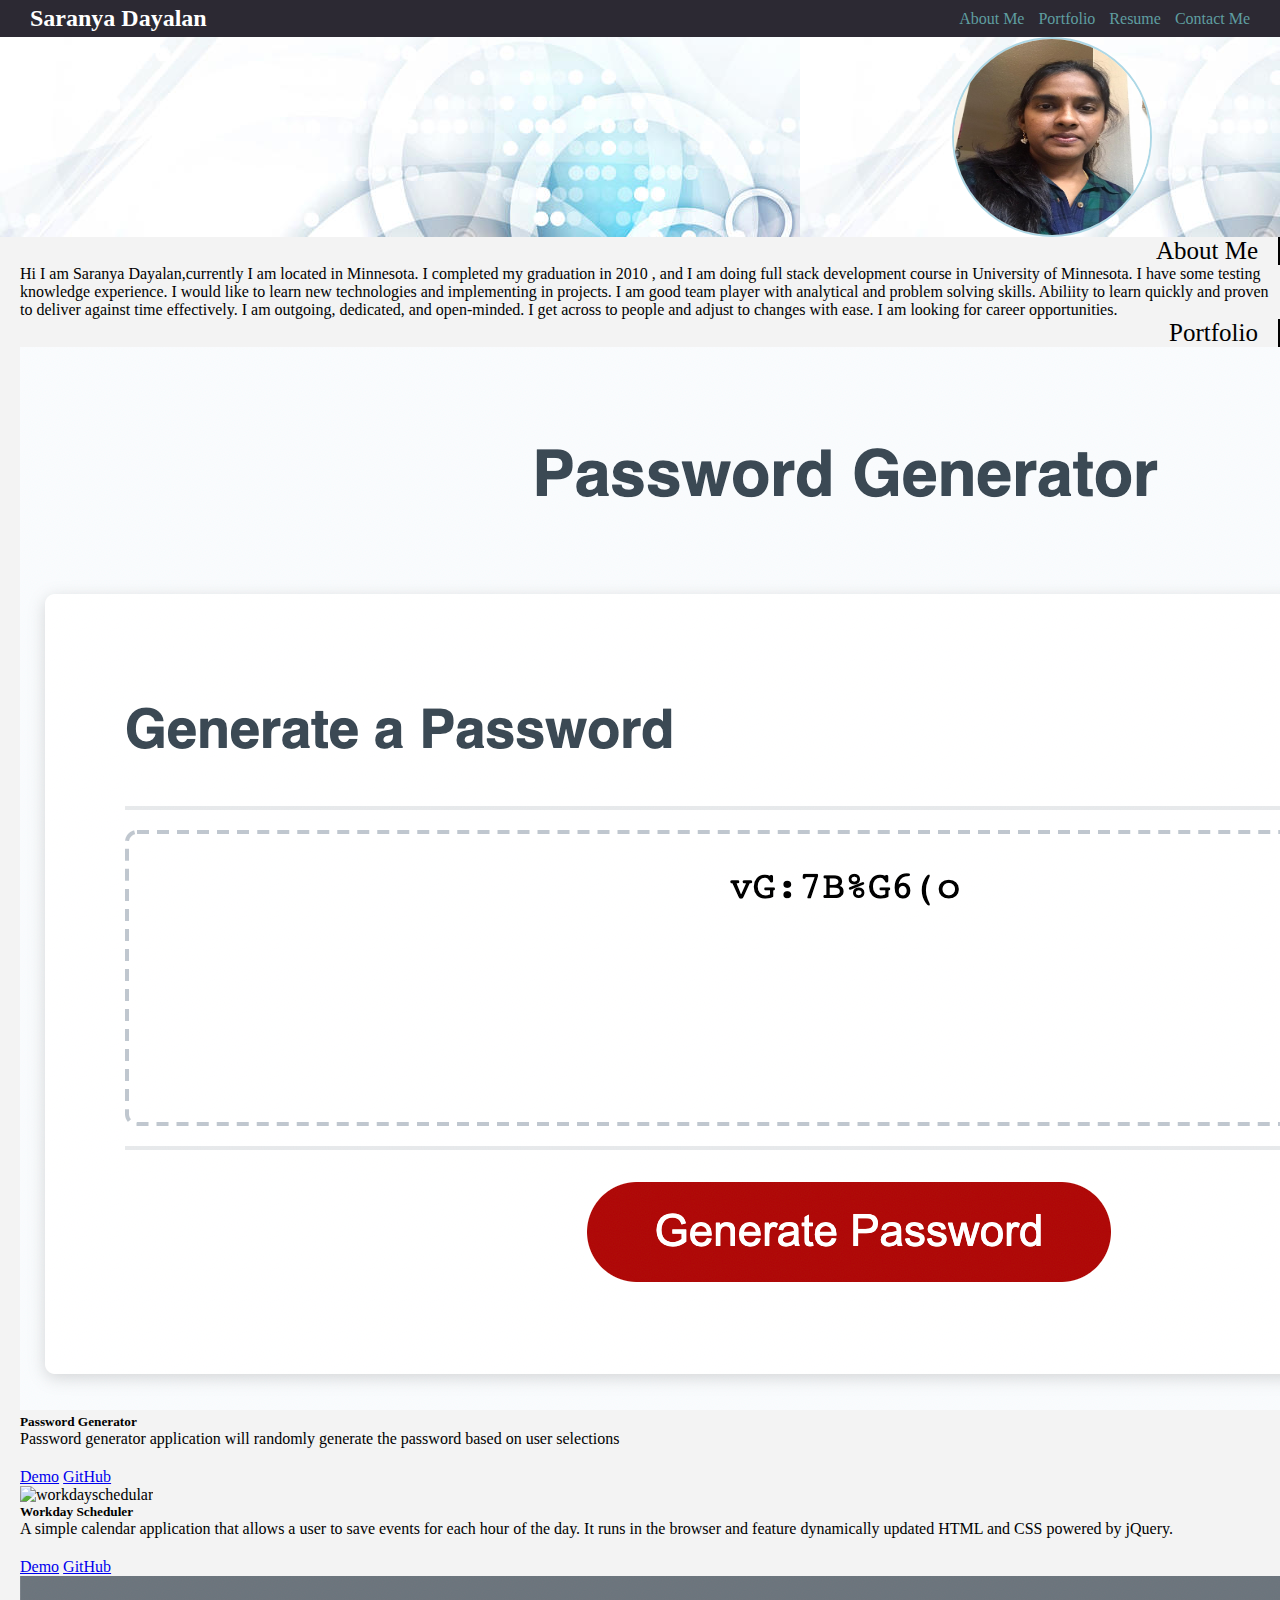
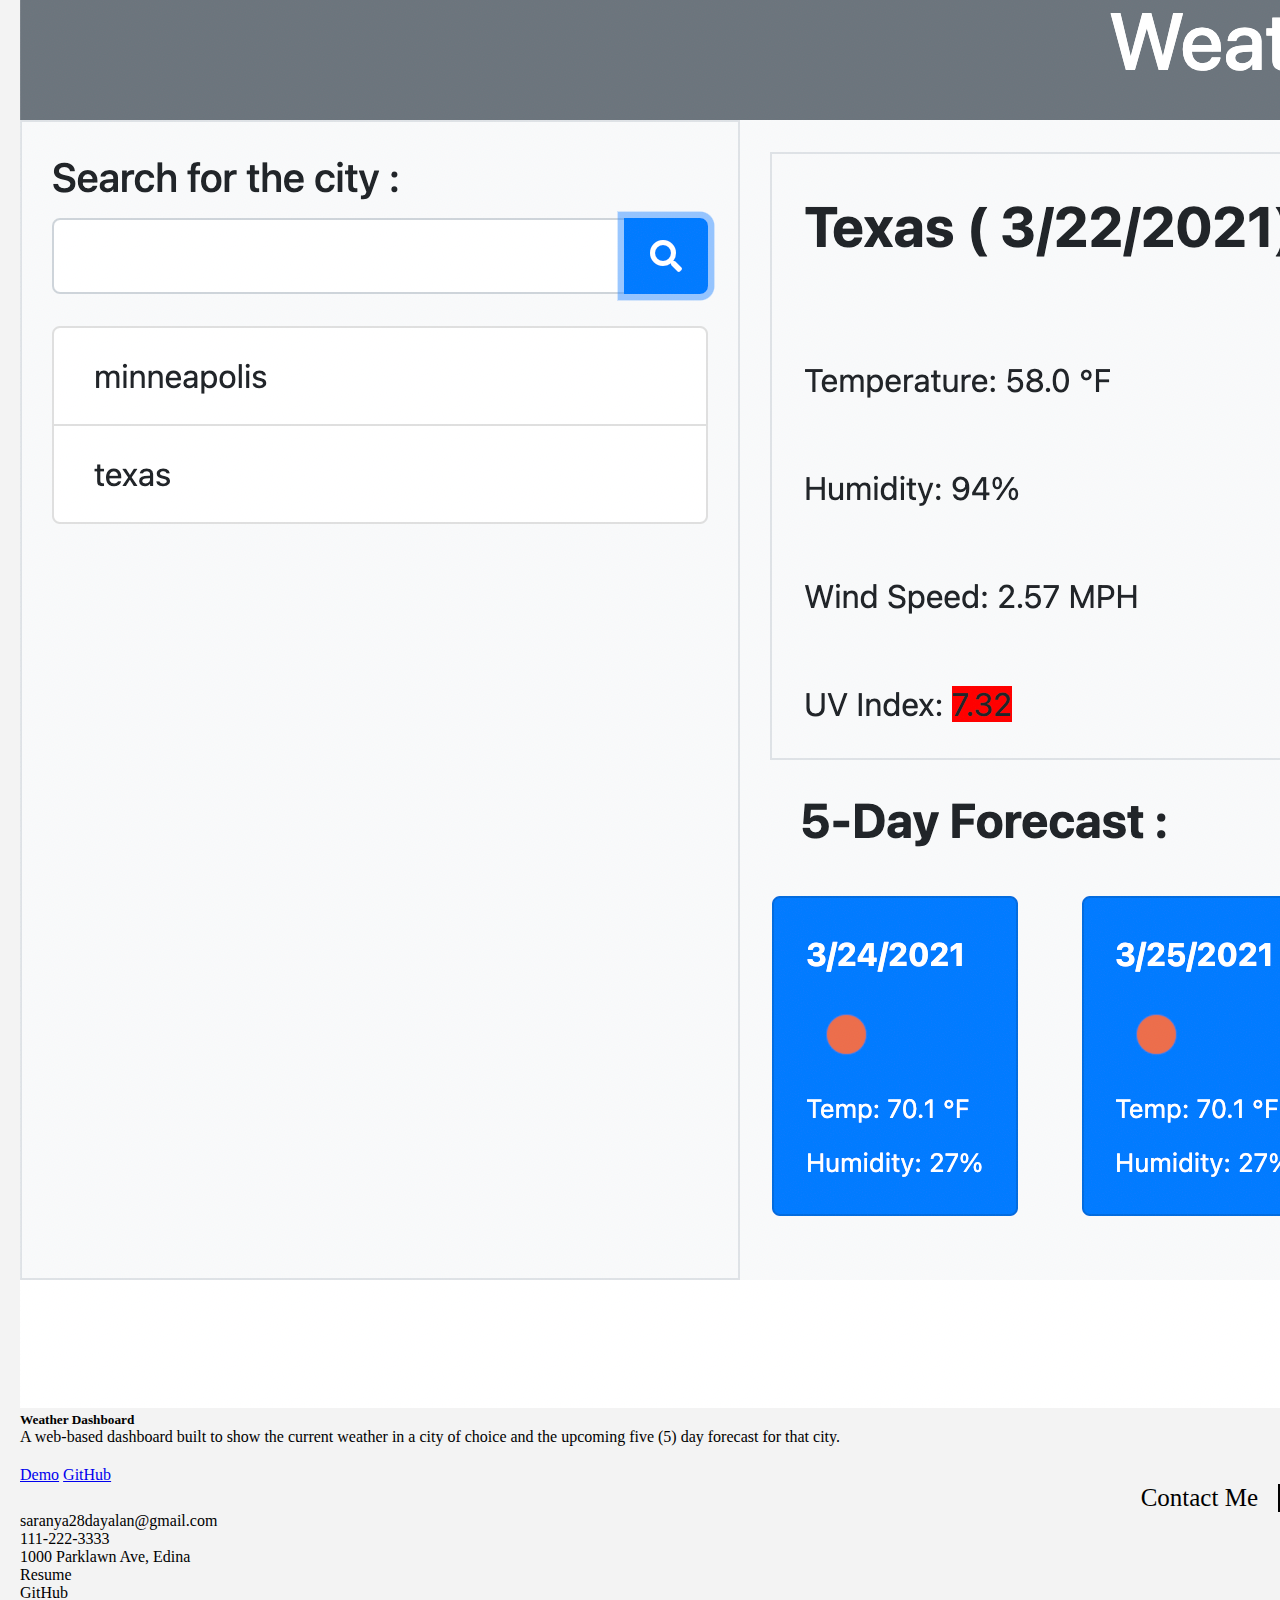
==== portfolio/newindex.html @ fa9dd812 "updated portfolio changes" ====
<!DOCTYPE html>
<html lang="en">
    <head>
        <meta charset="UTF-8">
        <meta name="viewport" content="width=device-width, initial-scale=1.0">
        <title>Portfolio</title>
        <link rel="stylesheet" href="https://use.fontawesome.com/releases/v5.8.1/css/all.css" integrity="sha384-50oBUHEmvpQ+1lW4y57PTFmhCaXp0ML5d60M1M7uH2+nqUivzIebhndOJK28anvf" crossorigin="anonymous"/>
        <link rel="stylesheet" href="https://cdn.jsdelivr.net/npm/bootstrap@4.6.0/dist/css/bootstrap.min.css" integrity="sha384-B0vP5xmATw1+K9KRQjQERJvTumQW0nPEzvF6L/Z6nronJ3oUOFUFpCjEUQouq2+l" crossorigin="anonymous">
        <link rel="stylesheet" href="./assets/css/style.css" />
    </head>
    <body>
        <header>
            <h2>Saranya Dayalan</h2>
            <nav>
                <a href="#aboutUs">About Me</a>
                <a href="#portFolio">Portfolio</a>
                <a href="resume.html">Resume</a>
                <a href="#contactMe">Contact Me</a>

            </nav>
        </header>

        <div class="banner">
            <img src="./assets/image/Saranya_dp.jpeg" height=200px width=200px />  
        </div>
        <main class="row mt-5 mb-5 ml-3 mr-3" id="aboutUs">
            <div class="detail-header col-lg-2 col-md-4 col-sm-12 "> About Me  </div>
            <div class="detail col-lg-10 col-md-8 col-sm-12">
                
                Hi I am Saranya Dayalan,currently I am located in Minnesota. I completed my graduation in 2010 , and I am doing full stack development course in University of Minnesota.
                I have some testing knowledge experience. I would like to learn new technologies and implementing in projects. I am good team player
                with analytical and problem solving skills. Abiliity to learn quickly and proven to deliver against time effectively.
                I am outgoing, dedicated, and open-minded. I get across to people and adjust to changes with ease. 
                I am looking for career opportunities.
            </div>
        </main>

        <main class="row mt-5 mb-5 ml-3 mr-3" id="portFolio">
            <div class="detail-header col-lg-2 col-md-4 col-sm-12 "> Portfolio  </div>
            <div class="detail col-lg-10 col-md-8 col-sm-12 d-flex ">
                <div class="container">
                <div class="row">
                    <div class="col-lg-6 col-sm-12 col-md-6 p-2">
                        <div class="card h-100">
                            <img src="assets/image/password_generator_homepage.png" class="card-img-top" alt="passwordgenerator">
                            <div class="card-body">
                            <h5 class="card-title">Password Generator</h5>
                            <p class="card-text">Password generator application will randomly generate the password based on user selections</p>
                            </div>
                            <div class="card-footer">
                                <a href="https://saranya-code.github.io/Password_Generator/" class="card-link">Demo</a>
                                <a href="https://github.com/saranya-code/Password_Generator" class="card-link">GitHub</a>
                            </div>
                        </div>
                    </div>
                    <div class="col-lg-6 col-sm-12 col-md-6 p-2">
                        <div class="card h-100">
                            <img src="assets/image/DemoURL.gif" class="card-img-top" alt="workdayschedular">
                            <div class="card-body">
                            <h5 class="card-title">Workday Scheduler</h5>
                            <p class="card-text">A simple calendar application that allows a user to save events for each hour of the day. It runs in the browser and feature dynamically updated HTML and CSS powered by jQuery.</p>
                            </div>
                            <div class="card-footer">
                                <a href="https://saranya-code.github.io/Work_Day_Scheduler/" class="card-link">Demo</a>
                                <a href="https://github.com/saranya-code/Work_Day_Scheduler" class="card-link">GitHub</a>
                            </div>
                        </div>
                    </div>

                    <div class="col-lg-6 col-sm-12 col-md-6 p-2">
                        <div class="card h-100">
                            <img src="assets/image/page2.png" class="card-img-top" alt="weaatherdashboard">
                            <div class="card-body">
                            <h5 class="card-title">Weather Dashboard</h5>
                            <p class="card-text">A web-based dashboard built to show the current weather in a city of choice and the upcoming five (5) day forecast for that city.</p>
                            </div>
                            <div class="card-footer">
                                <a href="https://saranya-code.github.io/Weather_Dashboard/" class="card-link">Demo</a>
                                <a href="https://github.com/saranya-code/Weather_Dashboard" class="card-link">GitHub</a>
                            </div>
                        </div>
                    </div>
                </div>
            </div>
        </main>
        <main class="row mt-5 mb-5 ml-3 mr-3" id="contactMe">
            <div class="detail-header col-lg-2 col-md-4 col-sm-12 "> Contact Me  </div>
            <div class="detail col-lg-10 col-md-8 col-sm-12">
                <div class="row">
                    <div class="col-4"><i class="fas fa-envelope-open"></i>  saranya28dayalan@gmail.com</div>
                    <div class="col-4"><i class="fas fa-mobile-alt"></i>  111-222-3333</div>
                    <div class="col-4"><i class="fas fa-map-marker-alt"></i>  1000 Parklawn Ave, Edina</div>
                    <div class="col-4"><i class="far fa-file-pdf"></i>  Resume</div>
                    <div class="col-4"><i class="fab fa-github"></i>  GitHub</div>
                    <div class="col-4"><i class="fab fa-linkedin"></i>  LinkedIn</div>
                 </div>
           </div>
        </main>
          
                        
                       
              



         
    <script src="https://cdnjs.cloudflare.com/ajax/libs/jquery/3.2.1/jquery.min.js"></script>  
    </body>
    </html>
---- portfolio/assets/css/style.css ----
* {
    box-sizing: border-box;
    padding: 0;
    margin: 0;
}
body{
    background-color:#f3f3f3;
}
header{
    background-color:#2c2933;
    display: flex;
    justify-content: space-between;
    padding:5px 30px;
    align-items: center;
}
h2{
    
    color: white;
}

nav a{
    color: cadetblue;
    margin-left:10px;
    text-decoration:none;
    
}
nav a:hover{

    color: white;
    text-decoration: underline;
}
.banner{
    display: flex;
    background-image: url("../image/banner.jpg");
    height:200px;
    
    justify-content: flex-end;
    align-items: flex-end;
}

.banner img{
    border-radius: 50%;
    border:2px solid lightblue;
    margin-right: 128px;
    margin-top: 10px;
}

/* main{
    display: flex;
    padding:30px;
} */
.detail-header{
   
    border-right: 2px solid black;
    font-size: 25px;
    text-align: right;
    padding-right: 20px;
}
.detail{
   font-size: 16px;
    padding-left: 20px;
}
.detail h3{
    padding: 10px 0;
}
.detail h4{
    padding: 5px 0;
}
.detail ul{
    padding-left: 10px;
}
.detail div p:last-child{
    margin-bottom: 20px;
}

/* .detail div p{
    padding-left: 10px;
} */

/* responsive layout that adapts to my viewport */

@media screen and (max-width:600px){
    header{
        background-color: #6c5f8a;
    }
    .detail-header{
        
        text-align: center;
        border:none;
        
    }
    .detail{
        width:100%;
        padding-left: 0px;
    }
    /* main{
        flex-direction: column;
    } */
}

.left-navigation div{

border: 1px solid black;
text-align: center;
height:200px;
width:100%
}
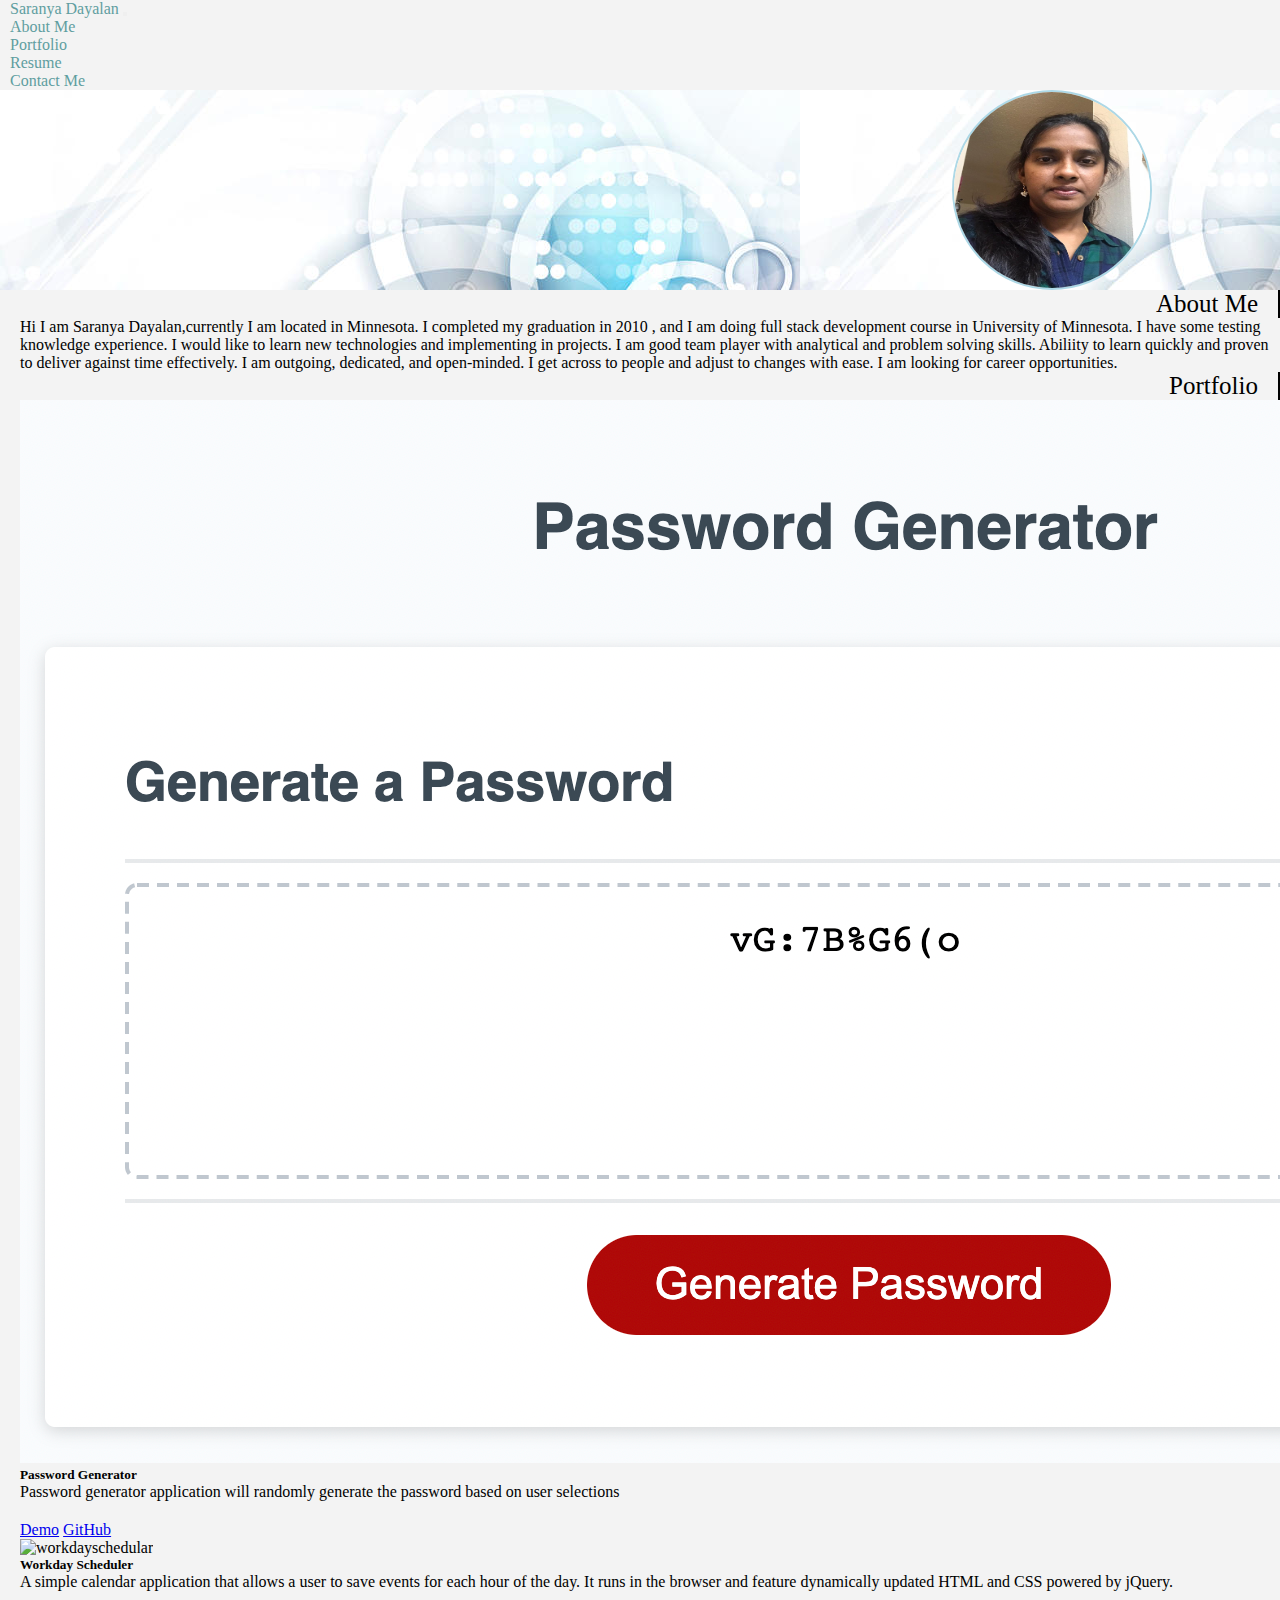
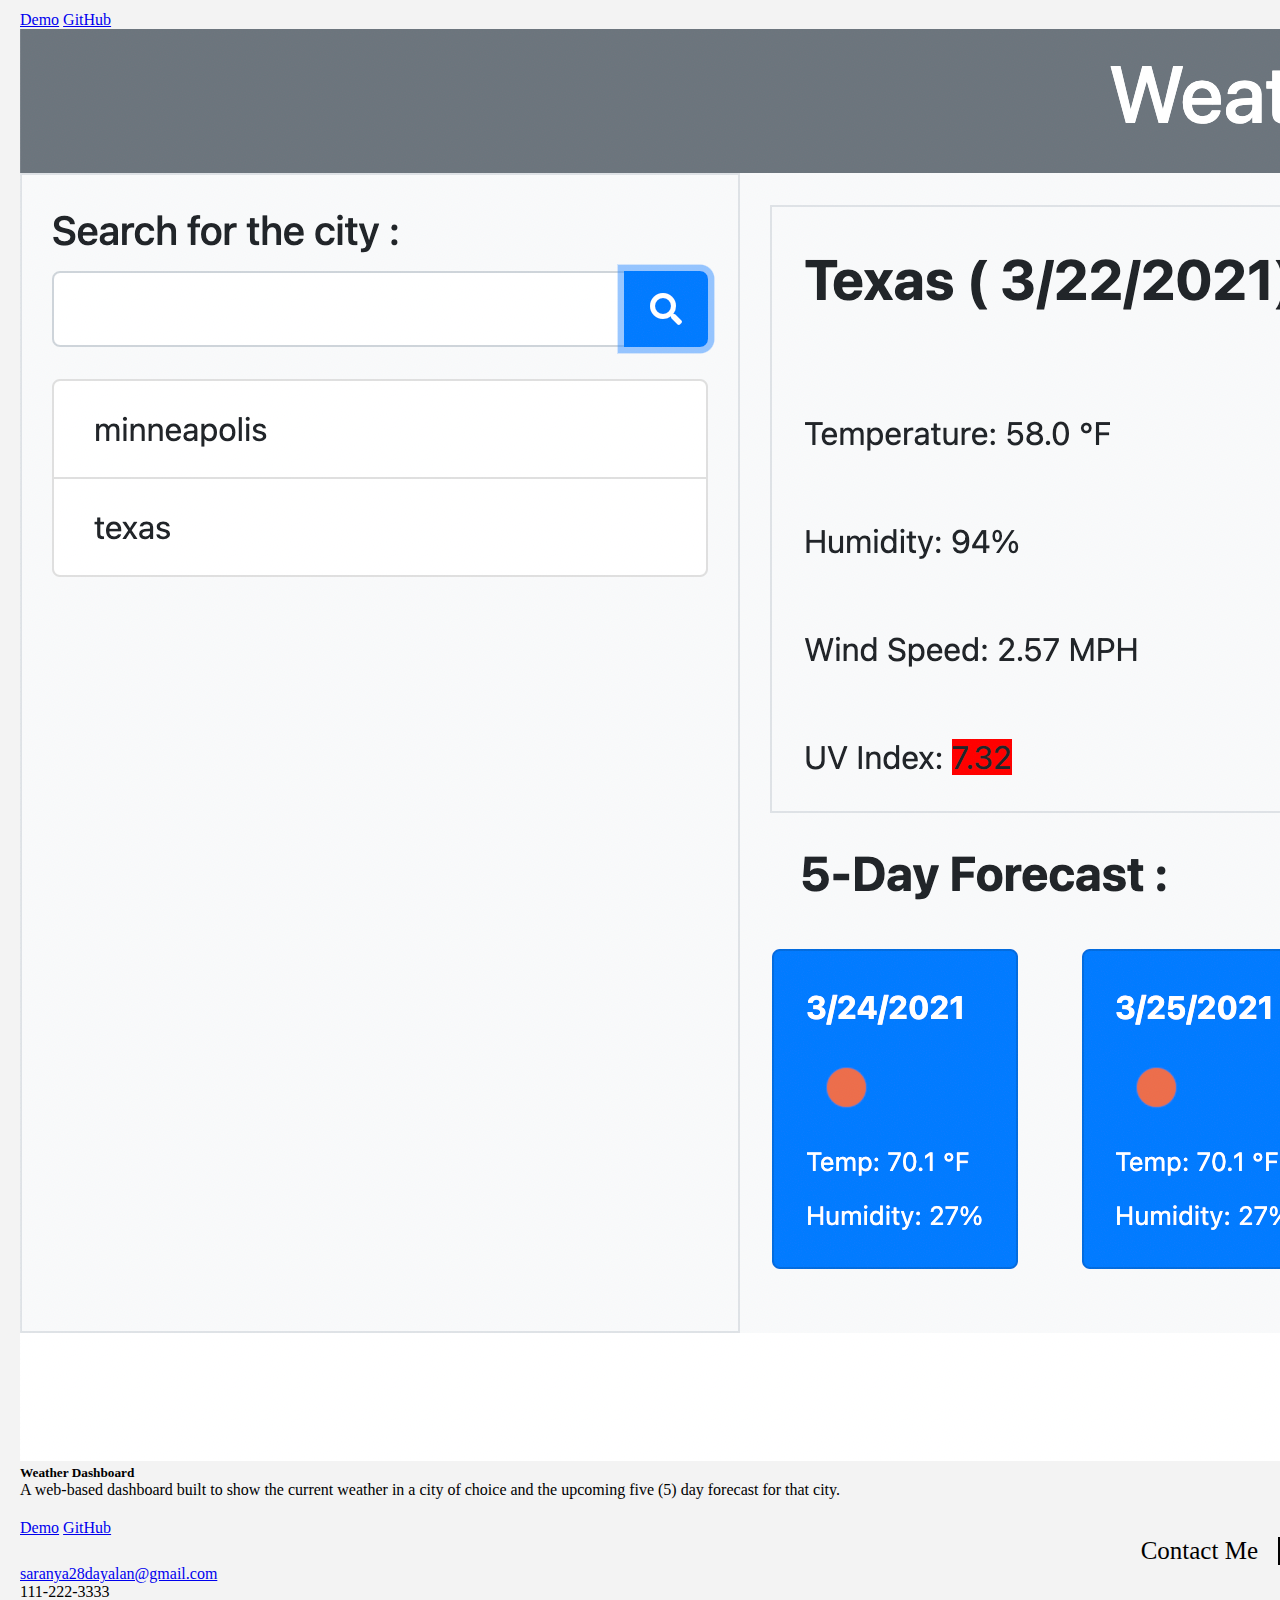
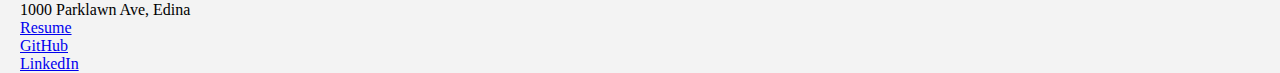
==== commit 9f16e618: "Updated Portfolio" ====
--- a/portfolio/newindex.html
+++ b/portfolio/newindex.html
@@ -10,29 +10,45 @@
     </head>
     <body>
         <header>
-            <h2>Saranya Dayalan</h2>
-            <nav>
-                <a href="#aboutUs">About Me</a>
-                <a href="#portFolio">Portfolio</a>
-                <a href="resume.html">Resume</a>
-                <a href="#contactMe">Contact Me</a>
-
-            </nav>
+            <nav class="navbar navbar-expand-lg navbar-dark bg-dark">
+                <a class="navbar-brand" href="#">Saranya Dayalan</a>
+                <button class="navbar-toggler" type="button" data-toggle="collapse" data-target="#navbarTogglerDemo02" aria-controls="navbarTogglerDemo02" aria-expanded="false" aria-label="Toggle navigation">
+                  <span class="navbar-toggler-icon"></span>
+                </button>
+              
+                <div class="collapse navbar-collapse justify-content-end" id="navbarTogglerDemo02">
+                  <ul class="navbar-nav mt-2 mt-lg-0">
+                        <li class="nav-item ">
+                            <a class="nav-link" href="#aboutUs">About Me</a>
+                        </li>
+                        <li class="nav-item">
+                            <a class="nav-link"  href="#portFolio">Portfolio</a>
+                        </li>
+                        <li class="nav-item">
+                            <a class="nav-link" href="./assets/image/Saranya_Dayalan.pdf">Resume</a>
+                        </li>
+                        <li class="nav-item">
+                            <a class="nav-link" href="#contactMe">Contact Me</a>
+                        </li>
+                  </ul>
+                </div>
+              </nav>
         </header>
 
         <div class="banner">
             <img src="./assets/image/Saranya_dp.jpeg" height=200px width=200px />  
         </div>
+
         <main class="row mt-5 mb-5 ml-3 mr-3" id="aboutUs">
             <div class="detail-header col-lg-2 col-md-4 col-sm-12 "> About Me  </div>
-            <div class="detail col-lg-10 col-md-8 col-sm-12">
-                
-                Hi I am Saranya Dayalan,currently I am located in Minnesota. I completed my graduation in 2010 , and I am doing full stack development course in University of Minnesota.
-                I have some testing knowledge experience. I would like to learn new technologies and implementing in projects. I am good team player
-                with analytical and problem solving skills. Abiliity to learn quickly and proven to deliver against time effectively.
-                I am outgoing, dedicated, and open-minded. I get across to people and adjust to changes with ease. 
-                I am looking for career opportunities.
-            </div>
+                <div class="detail col-lg-10 col-md-8 col-sm-12">
+                    
+                    Hi I am Saranya Dayalan,currently I am located in Minnesota. I completed my graduation in 2010 , and I am doing full stack development course in University of Minnesota.
+                    I have some testing knowledge experience. I would like to learn new technologies and implementing in projects. I am good team player
+                    with analytical and problem solving skills. Abiliity to learn quickly and proven to deliver against time effectively.
+                    I am outgoing, dedicated, and open-minded. I get across to people and adjust to changes with ease. 
+                    I am looking for career opportunities.
+                </div>
         </main>
 
         <main class="row mt-5 mb-5 ml-3 mr-3" id="portFolio">
@@ -44,8 +60,8 @@
                         <div class="card h-100">
                             <img src="assets/image/password_generator_homepage.png" class="card-img-top" alt="passwordgenerator">
                             <div class="card-body">
-                            <h5 class="card-title">Password Generator</h5>
-                            <p class="card-text">Password generator application will randomly generate the password based on user selections</p>
+                                <h5 class="card-title">Password Generator</h5>
+                                <p class="card-text">Password generator application will randomly generate the password based on user selections</p>
                             </div>
                             <div class="card-footer">
                                 <a href="https://saranya-code.github.io/Password_Generator/" class="card-link">Demo</a>
@@ -57,8 +73,8 @@
                         <div class="card h-100">
                             <img src="assets/image/DemoURL.gif" class="card-img-top" alt="workdayschedular">
                             <div class="card-body">
-                            <h5 class="card-title">Workday Scheduler</h5>
-                            <p class="card-text">A simple calendar application that allows a user to save events for each hour of the day. It runs in the browser and feature dynamically updated HTML and CSS powered by jQuery.</p>
+                                <h5 class="card-title">Workday Scheduler</h5>
+                                <p class="card-text">A simple calendar application that allows a user to save events for each hour of the day. It runs in the browser and feature dynamically updated HTML and CSS powered by jQuery.</p>
                             </div>
                             <div class="card-footer">
                                 <a href="https://saranya-code.github.io/Work_Day_Scheduler/" class="card-link">Demo</a>
@@ -71,8 +87,8 @@
                         <div class="card h-100">
                             <img src="assets/image/page2.png" class="card-img-top" alt="weaatherdashboard">
                             <div class="card-body">
-                            <h5 class="card-title">Weather Dashboard</h5>
-                            <p class="card-text">A web-based dashboard built to show the current weather in a city of choice and the upcoming five (5) day forecast for that city.</p>
+                                <h5 class="card-title">Weather Dashboard</h5>
+                                <p class="card-text">A web-based dashboard built to show the current weather in a city of choice and the upcoming five (5) day forecast for that city.</p>
                             </div>
                             <div class="card-footer">
                                 <a href="https://saranya-code.github.io/Weather_Dashboard/" class="card-link">Demo</a>
@@ -83,27 +99,22 @@
                 </div>
             </div>
         </main>
+
         <main class="row mt-5 mb-5 ml-3 mr-3" id="contactMe">
             <div class="detail-header col-lg-2 col-md-4 col-sm-12 "> Contact Me  </div>
-            <div class="detail col-lg-10 col-md-8 col-sm-12">
-                <div class="row">
-                    <div class="col-4"><i class="fas fa-envelope-open"></i>  saranya28dayalan@gmail.com</div>
-                    <div class="col-4"><i class="fas fa-mobile-alt"></i>  111-222-3333</div>
-                    <div class="col-4"><i class="fas fa-map-marker-alt"></i>  1000 Parklawn Ave, Edina</div>
-                    <div class="col-4"><i class="far fa-file-pdf"></i>  Resume</div>
-                    <div class="col-4"><i class="fab fa-github"></i>  GitHub</div>
-                    <div class="col-4"><i class="fab fa-linkedin"></i>  LinkedIn</div>
+                <div class="detail col-lg-10 col-md-8 col-sm-12">
+                    <div class="row">
+                        <div class="col-lg-4"><a href="mailto:saranya28dayalan@gmail.com" > <i class="fas fa-envelope-open"></i>  saranya28dayalan@gmail.com </a></div>
+                        <div class="col-lg-4"><i class="fas fa-mobile-alt"></i>  111-222-3333</div>
+                        <div class="col-lg-4"><i class="fas fa-map-marker-alt"></i>  1000 Parklawn Ave, Edina</div>
+                        <div class="col-lg-4" id="resume"> <a href="./assets/image/Saranya_Dayalan.pdf"><i class="far fa-file-pdf"></i>  Resume </a></div>
+                        <div class="col-lg-4"><a href="https://github.com/saranya-code" > <i class="fab fa-github"></i>  GitHub </a> </div>
+                        <div class="col-lg-4"><a href="https://www.linkedin.com/in/saranya-dayalan-27822020a/"> <i class="fab fa-linkedin"></i>  LinkedIn </a></div>
                  </div>
            </div>
         </main>
-          
-                        
-                       
-              
-
-
-
-         
-    <script src="https://cdnjs.cloudflare.com/ajax/libs/jquery/3.2.1/jquery.min.js"></script>  
+       
+        <script src="https://cdnjs.cloudflare.com/ajax/libs/jquery/3.2.1/jquery.min.js"></script>  
+        <script src="https://cdn.jsdelivr.net/npm/bootstrap@4.6.0/dist/js/bootstrap.bundle.min.js" integrity="sha384-Piv4xVNRyMGpqkS2by6br4gNJ7DXjqk09RmUpJ8jgGtD7zP9yug3goQfGII0yAns" crossorigin="anonymous"></script>
     </body>
-    </html> +</html> --- a/portfolio/assets/css/style.css
+++ b/portfolio/assets/css/style.css
@@ -7,13 +7,7 @@
 body{
     background-color:#f3f3f3;
 }
-header{
-    background-color:#2c2933;
-    display: flex;
-    justify-content: space-between;
-    padding:5px 30px;
-    align-items: center;
-}
+
 h2{
     
     color: white;
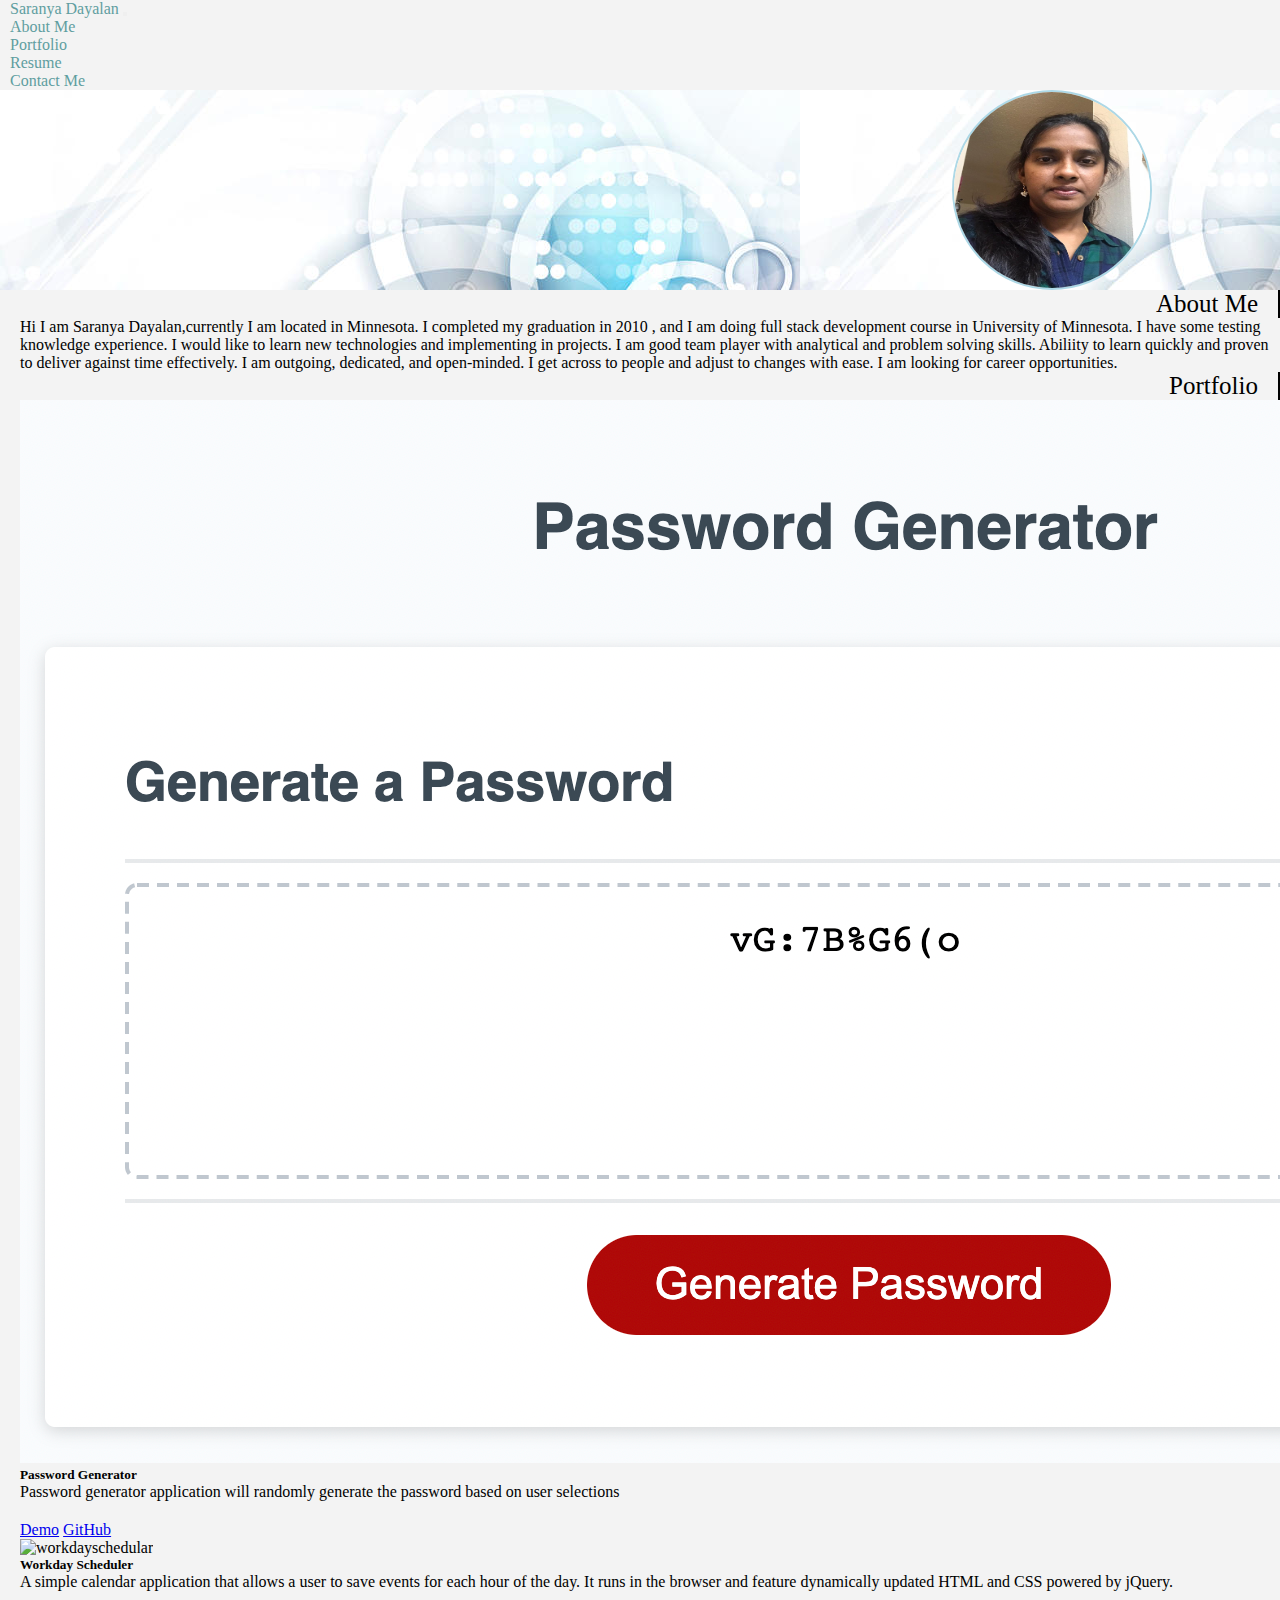
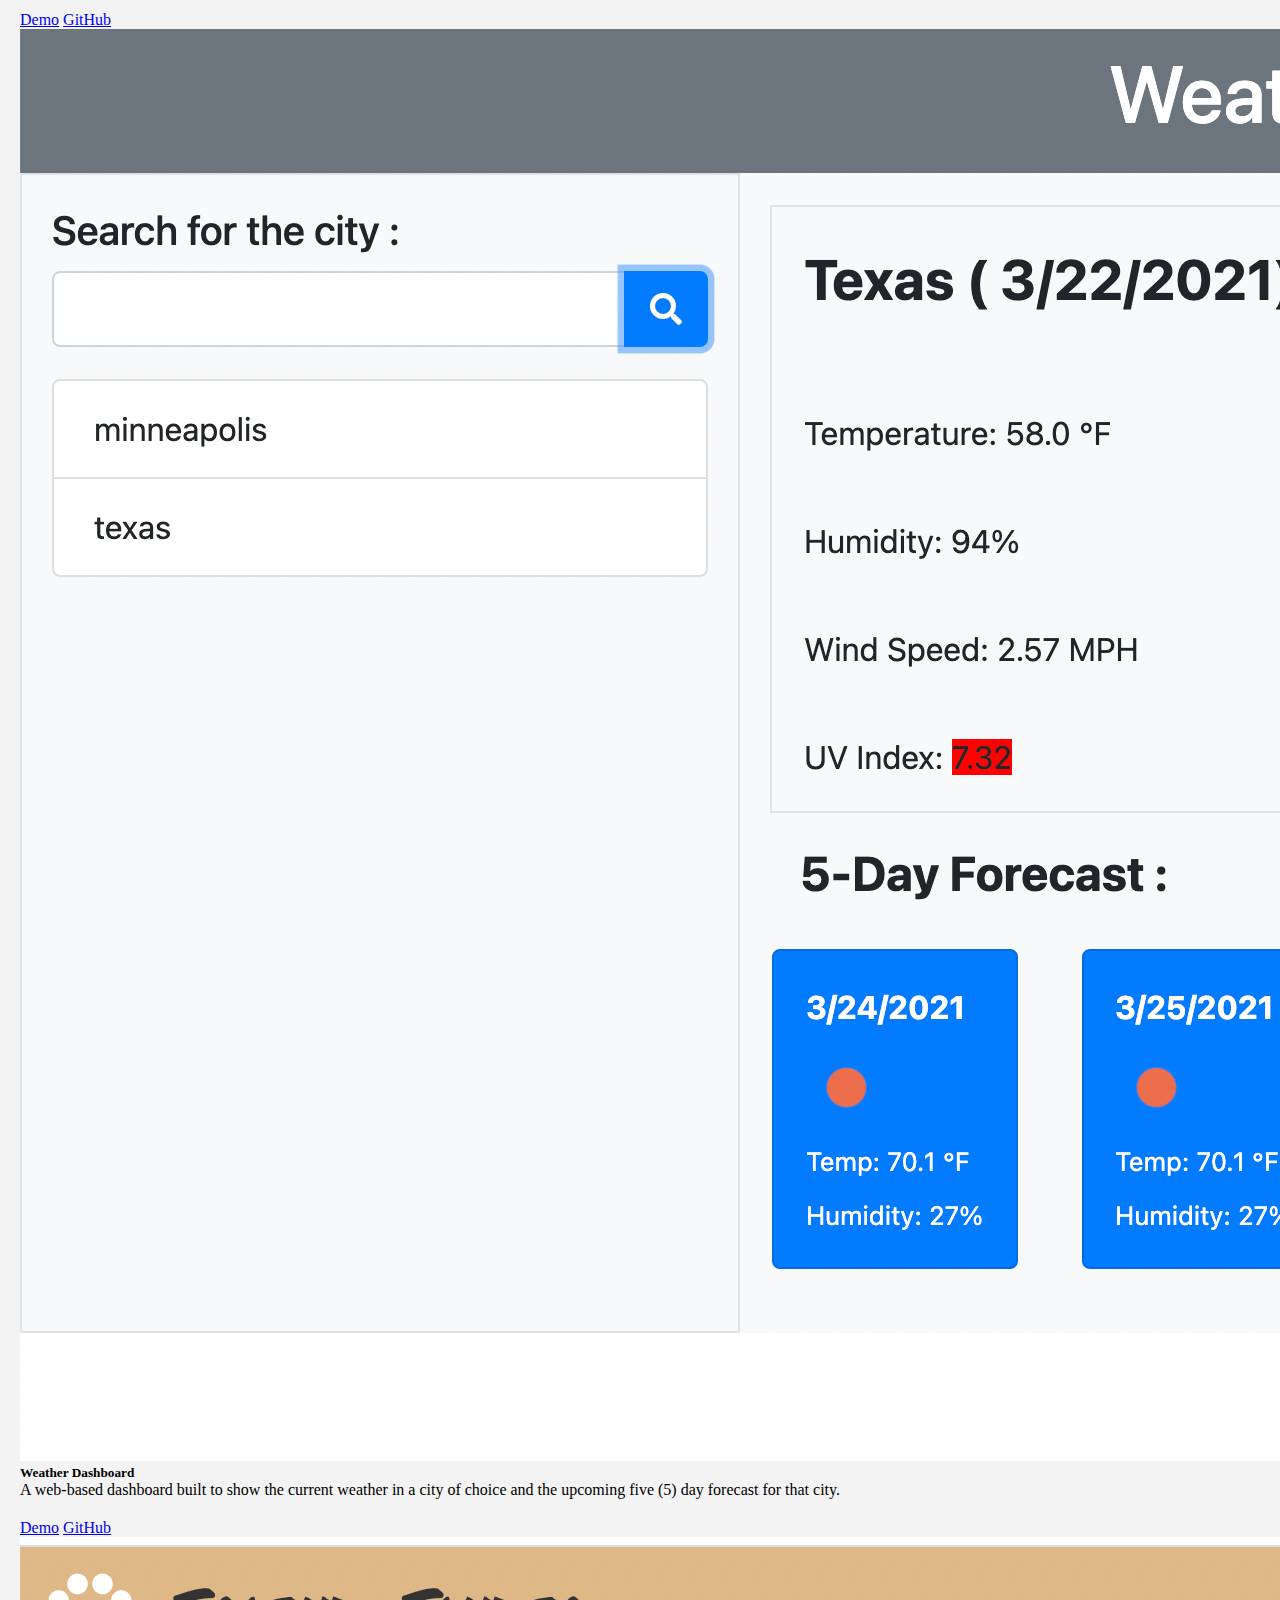
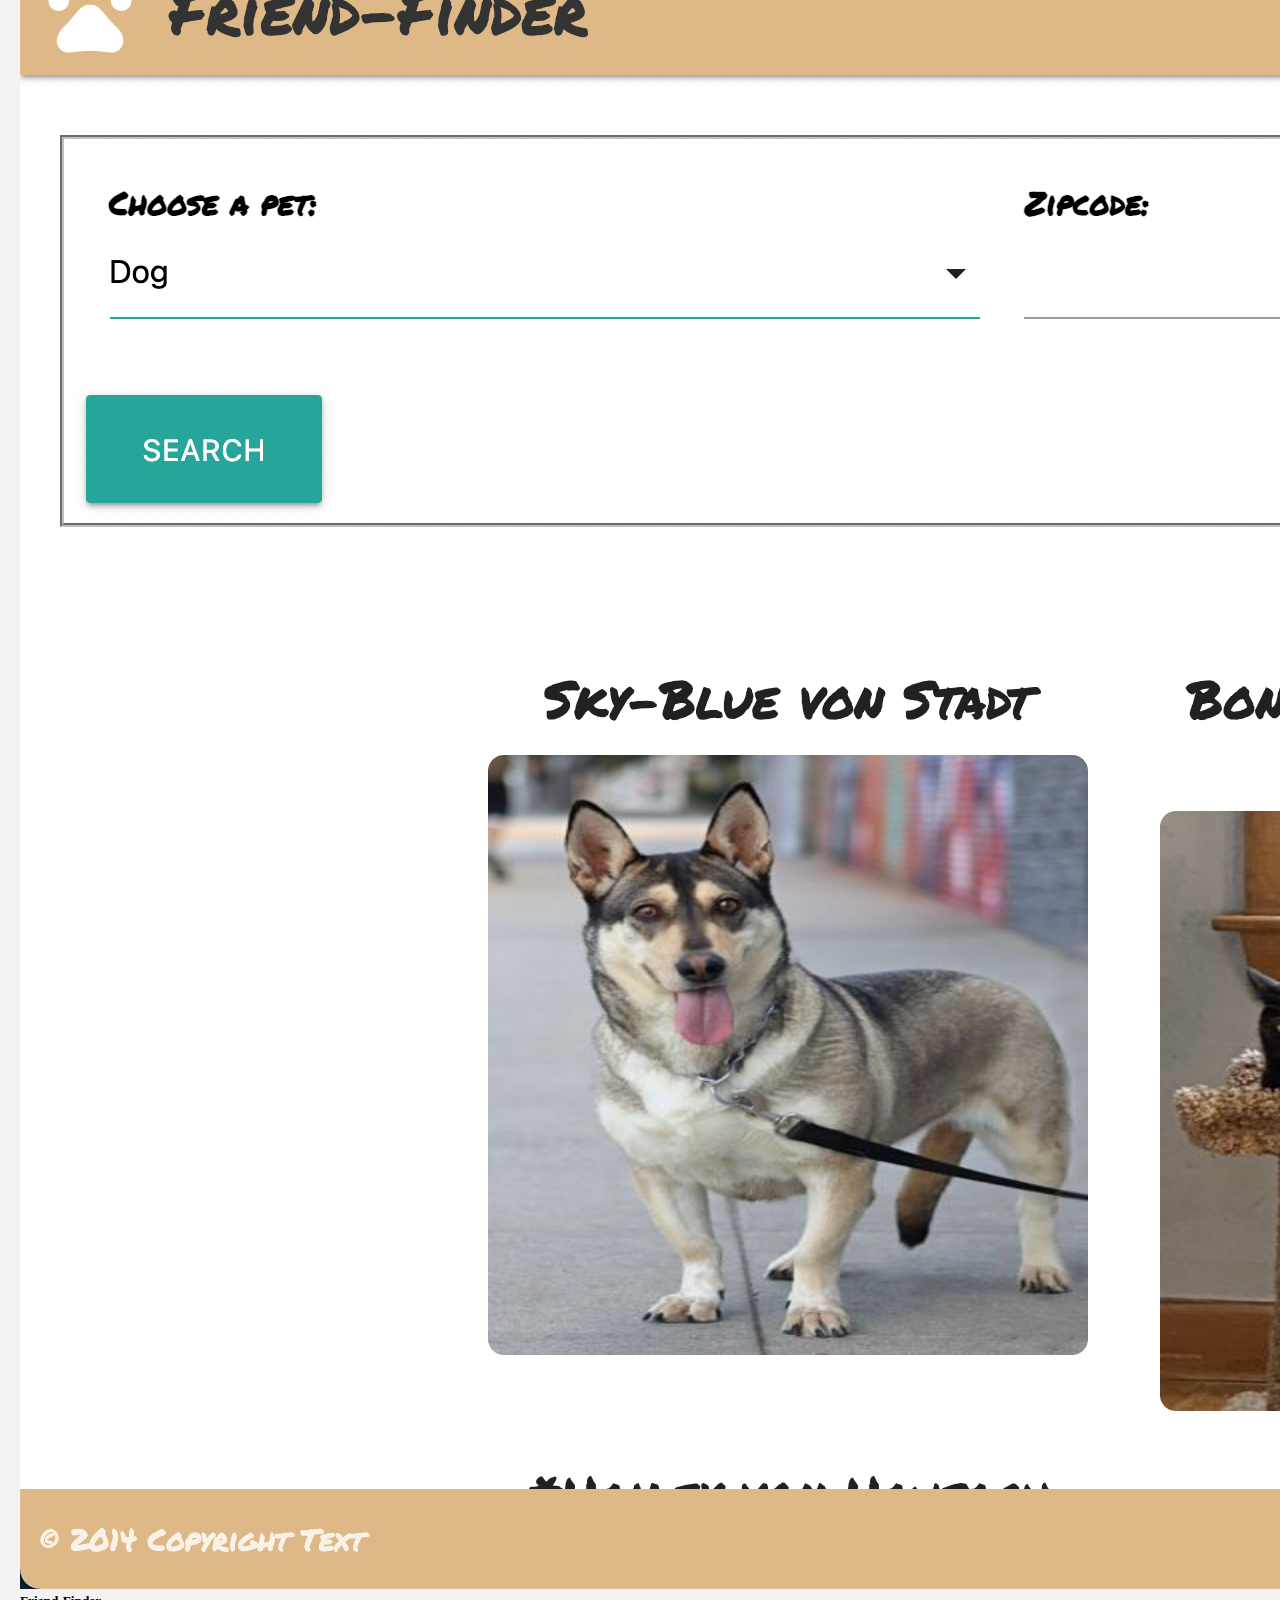
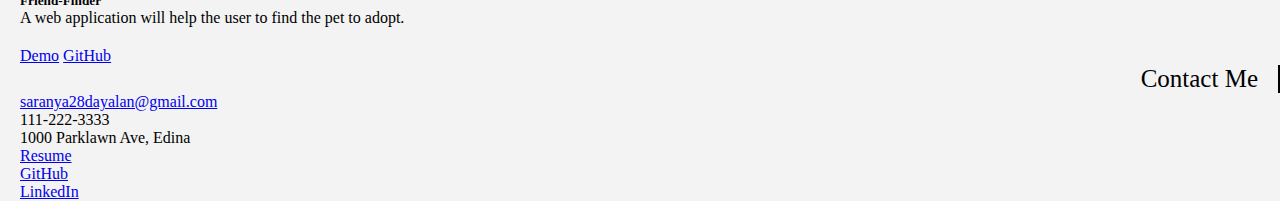
==== commit 7f5f29c4: "updated new portfolio" ====
--- a/portfolio/newindex.html
+++ b/portfolio/newindex.html
@@ -96,6 +96,20 @@
                             </div>
                         </div>
                     </div>
+
+                    <div class="col-lg-6 col-sm-12 col-md-6 p-2">
+                        <div class="card h-100">
+                            <img src="assets/image/adoptpet.png" class="card-img-top" alt="weaatherdashboard">
+                            <div class="card-body">
+                                <h5 class="card-title">Friend-Finder</h5>
+                                <p class="card-text">A web application will help the user to find the pet to adopt.</p>
+                            </div>
+                            <div class="card-footer">
+                                <a href="https://drewole.github.io/adopt-pet-app/" class="card-link">Demo</a>
+                                <a href="https://github.com/Drewole/adopt-pet-app" class="card-link">GitHub</a>
+                            </div>
+                        </div>
+                    </div>
                 </div>
             </div>
         </main>
